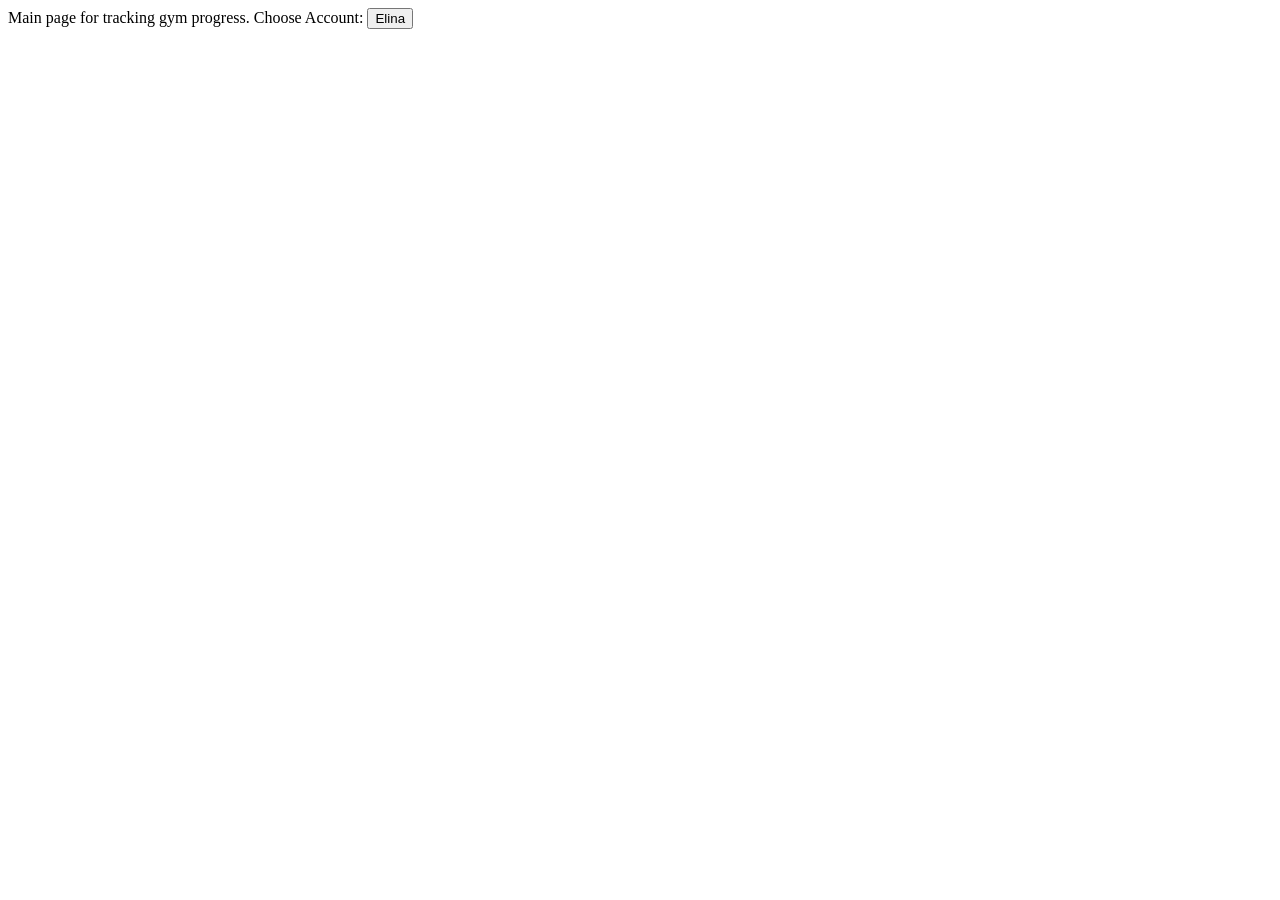
==== index.html @ be69cba2 "Testing" ====
<!DOCTYPE html>
<html lang="en">
<head>
    <meta charset="UTF-8">
    <title>Gym progress thing</title>
</head>
<body>
Main page for tracking gym progress. Choose Account:
    <button>Elina</button>
</body>
</html>
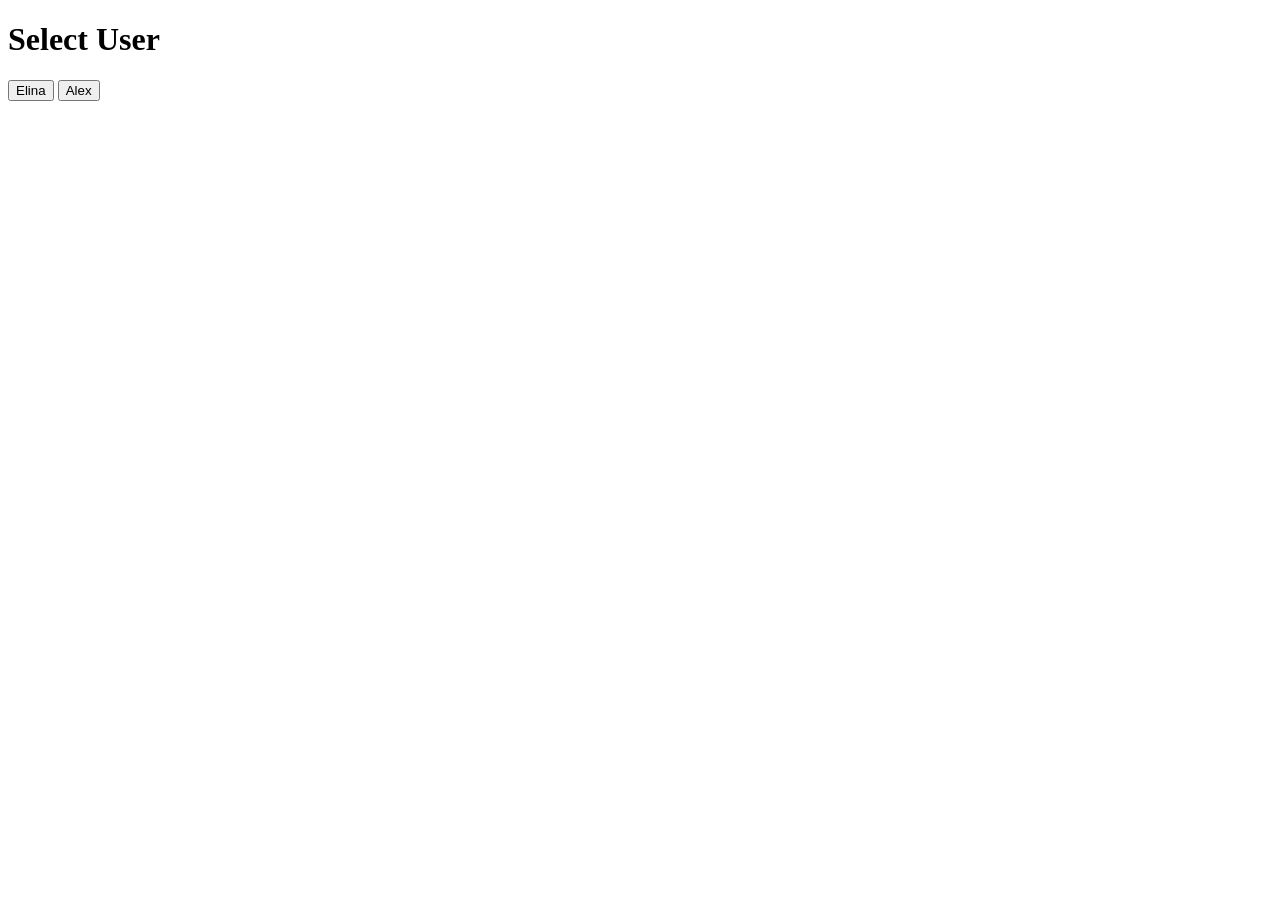
==== commit 6f1c6aec: "test from gpt" ====
--- a/index.html
+++ b/index.html
@@ -1,11 +1,19 @@
 <!DOCTYPE html>
-<html lang="en">
+<html>
 <head>
-    <meta charset="UTF-8">
-    <title>Gym progress thing</title>
+  <title>Gym Tracker</title>
 </head>
 <body>
-Main page for tracking gym progress. Choose Account:
-    <button>Elina</button>
+  <h1>Select User</h1>
+
+  <button onclick="selectUser('elina')">Elina</button>
+  <button onclick="selectUser('alex')">Alex</button>
+
+  <script>
+    function selectUser(user) {
+      localStorage.setItem("currentUser", user);
+      window.location.href = "user.html";
+    }
+  </script>
 </body>
 </html>
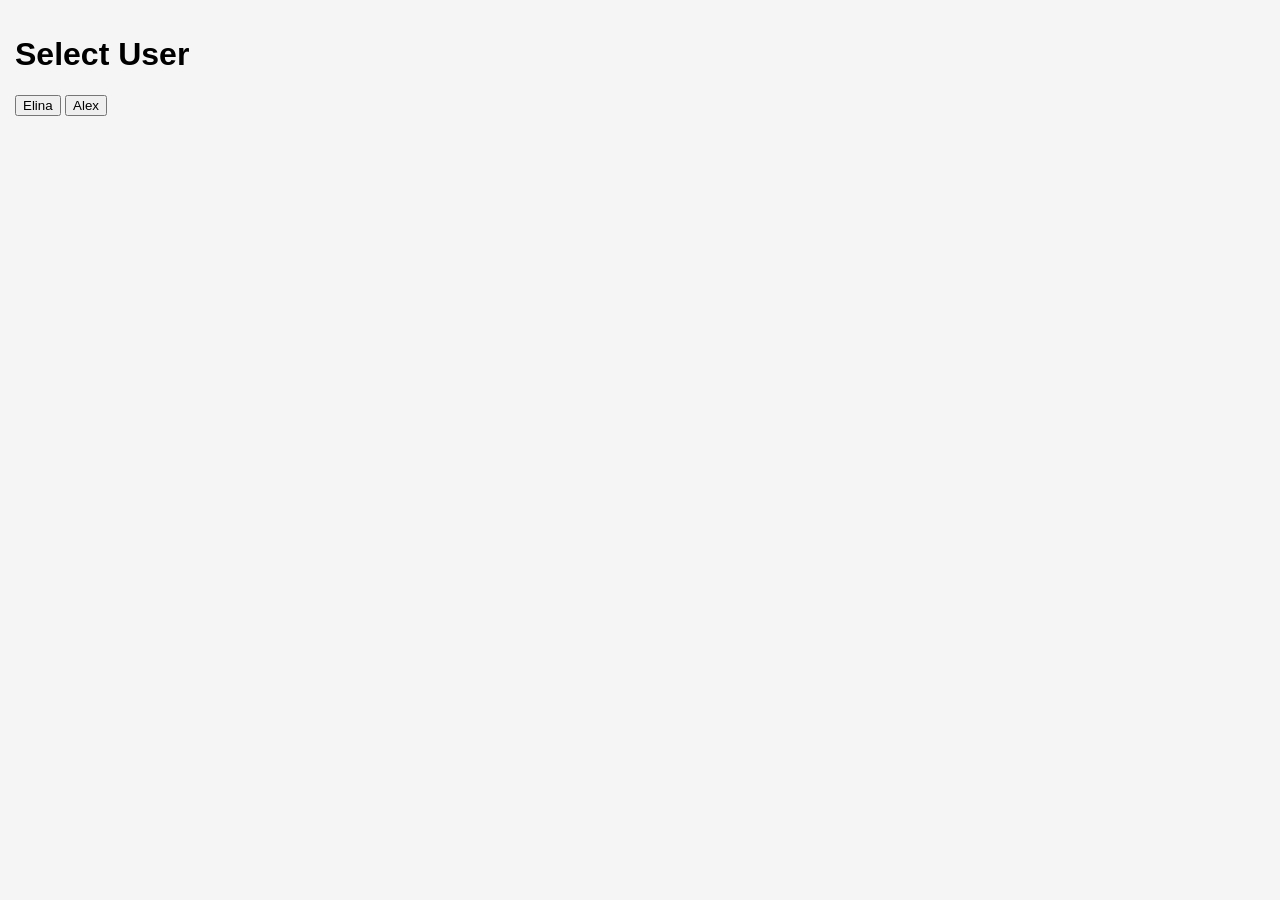
==== commit 281ec4d4: "Update index.html" ====
--- a/index.html
+++ b/index.html
@@ -2,12 +2,17 @@
 <html>
 <head>
   <title>Gym Tracker</title>
+  <meta name="viewport" content="width=device-width, initial-scale=1.0">
+  <link rel="stylesheet" href="style.css">
 </head>
 <body>
+
   <h1>Select User</h1>
 
-  <button onclick="selectUser('elina')">Elina</button>
-  <button onclick="selectUser('alex')">Alex</button>
+  <div class="user-list">
+    <button class="user-card" onclick="selectUser('elina')">Elina</button>
+    <button class="user-card" onclick="selectUser('alex')">Alex</button>
+  </div>
 
   <script>
     function selectUser(user) {
@@ -15,5 +20,6 @@
       window.location.href = "user.html";
     }
   </script>
+
 </body>
 </html>
--- a/style.css
+++ b/style.css
@@ -0,0 +1,63 @@
+body {
+  font-family: Arial, sans-serif;
+  margin: 0;
+  padding: 15px;
+  background: #f5f5f5;
+}
+
+h2 {
+  text-align: center;
+}
+
+/* Add bar */
+.add-bar {
+  display: flex;
+  gap: 10px;
+  margin-bottom: 15px;
+}
+
+.add-bar input {
+  flex: 1;
+  padding: 12px;
+  font-size: 16px;
+}
+
+.add-bar button {
+  padding: 12px 16px;
+  font-size: 16px;
+}
+
+/* Exercise cards */
+.card {
+  background: white;
+  padding: 15px;
+  margin-bottom: 10px;
+  border-radius: 12px;
+  box-shadow: 0 2px 5px rgba(0,0,0,0.1);
+}
+
+.exercise-name {
+  width: 100%;
+  font-size: 16px;
+  margin-bottom: 10px;
+}
+
+.row {
+  display: flex;
+  justify-content: space-between;
+  align-items: center;
+}
+
+.weight-input {
+  width: 80px;
+  padding: 10px;
+  font-size: 16px;
+}
+
+.delete-btn {
+  background: red;
+  color: white;
+  border: none;
+  padding: 10px;
+  border-radius: 8px;
+}
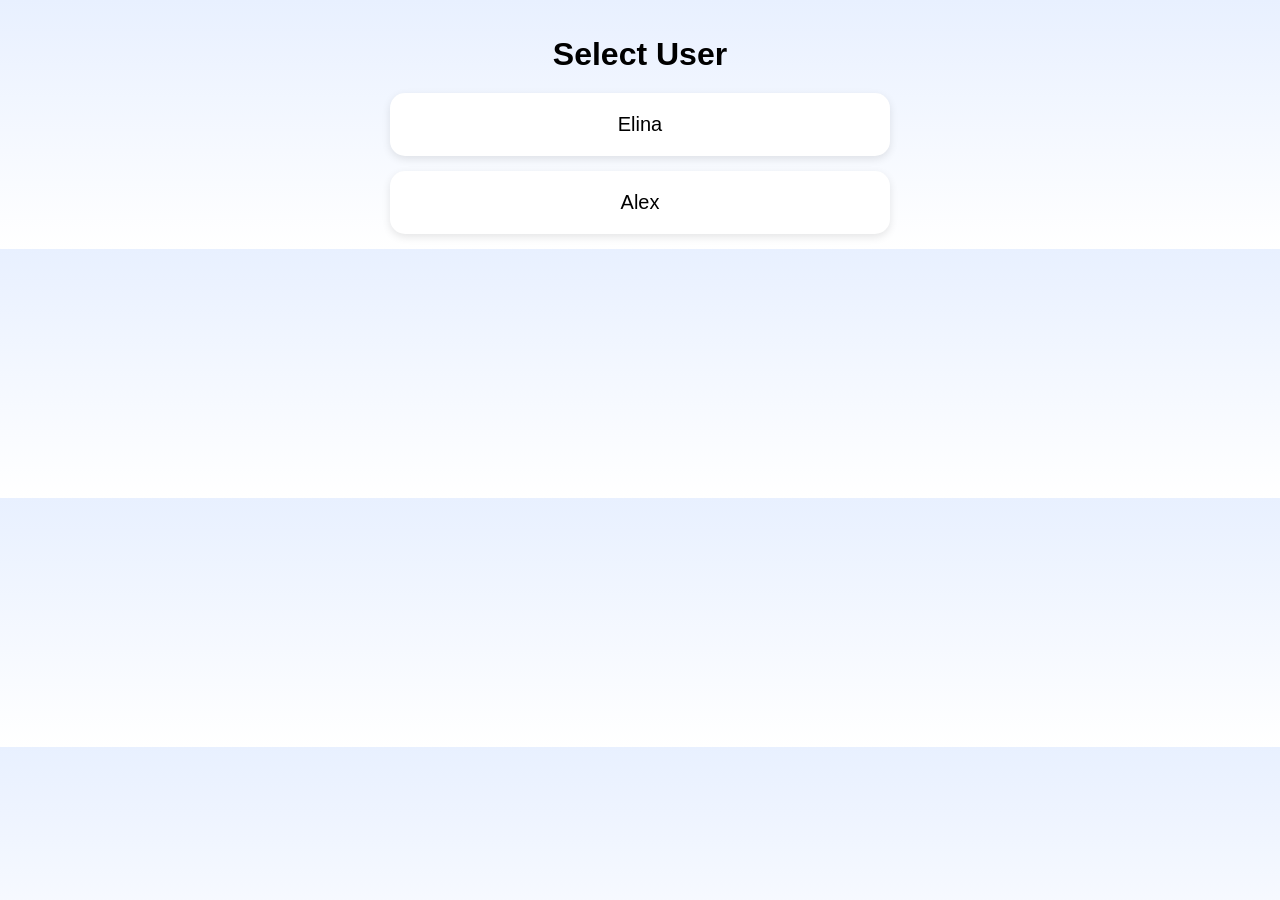
==== commit 92e4b5fe: "app test" ====
--- a/index.html
+++ b/index.html
@@ -4,6 +4,8 @@
   <title>Gym Tracker</title>
   <meta name="viewport" content="width=device-width, initial-scale=1.0">
   <link rel="stylesheet" href="style.css">
+    <link rel="manifest" href="manifest.json">
+<meta name="theme-color" content="#4a90e2">
 </head>
 <body>
 
@@ -21,5 +23,10 @@
     }
   </script>
 
+    <script>
+    if ("serviceWorker" in navigator) {
+        navigator.serviceWorker.register("sw.js");
+    }
+    </script>
 </body>
 </html>
--- a/style.css
+++ b/style.css
@@ -3,6 +3,13 @@
   margin: 0;
   padding: 15px;
   background: #f5f5f5;
+  max-width: 500px;
+  margin: auto;
+  background: linear-gradient(to bottom, #e8f0ff, #ffffff);
+}
+
+.user-card:active {
+  transform: scale(0.98);
 }
 
 h2 {
@@ -60,4 +67,24 @@
   border: none;
   padding: 10px;
   border-radius: 8px;
+}
+
+h1 {
+  text-align: center;
+  margin-bottom: 20px;
+}
+
+.user-list {
+  display: flex;
+  flex-direction: column;
+  gap: 15px;
+}
+
+.user-card {
+  padding: 20px;
+  font-size: 20px;
+  border-radius: 15px;
+  border: none;
+  background: white;
+  box-shadow: 0 3px 8px rgba(0,0,0,0.1);
 }
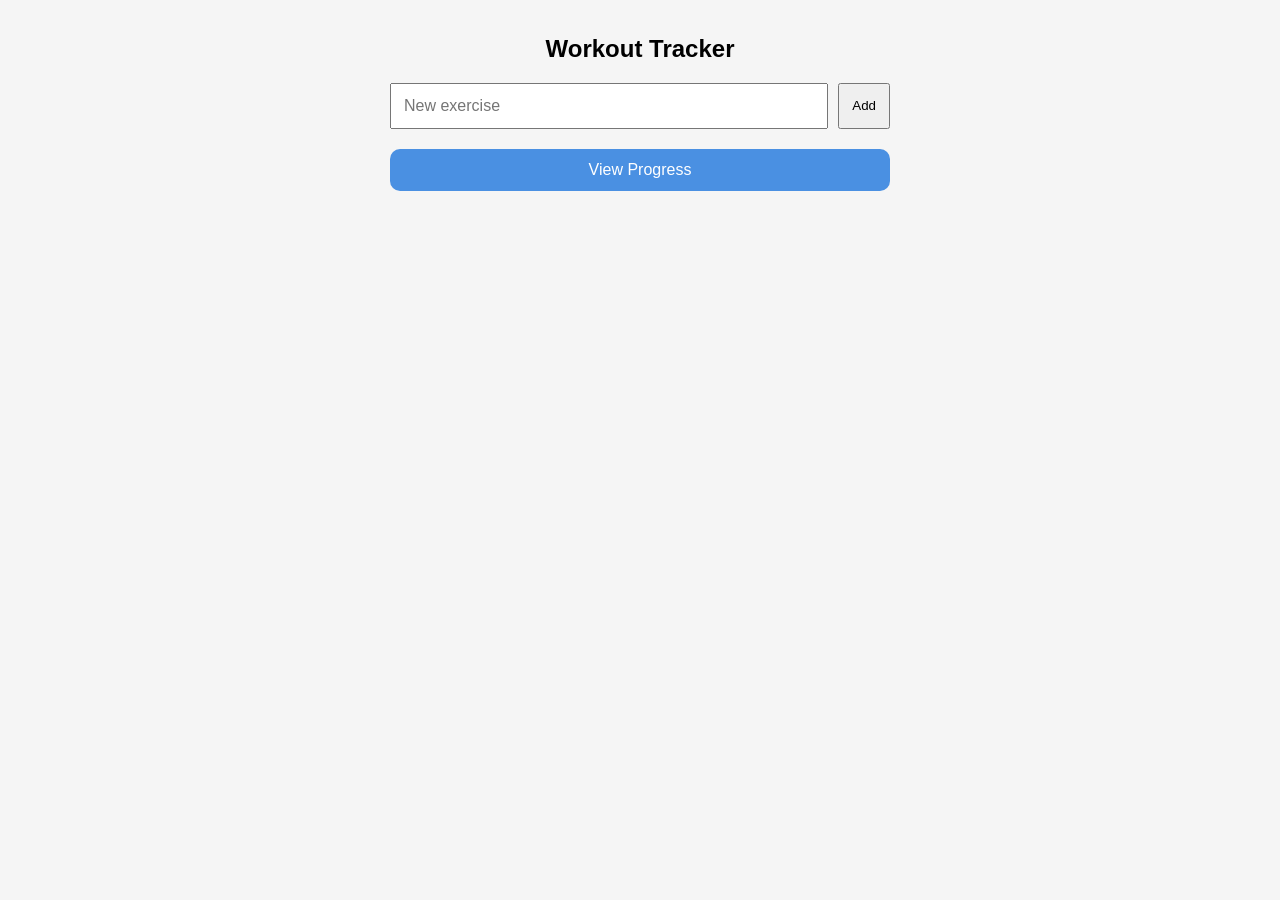
==== commit ad89b55a: "progress graph" ====
--- a/index.html
+++ b/index.html
@@ -2,31 +2,33 @@
 <html>
 <head>
   <title>Gym Tracker</title>
+
   <meta name="viewport" content="width=device-width, initial-scale=1.0">
+
+  <link rel="manifest" href="manifest.json">
   <link rel="stylesheet" href="style.css">
-    <link rel="manifest" href="manifest.json">
-<meta name="theme-color" content="#4a90e2">
 </head>
+
 <body>
 
-  <h1>Select User</h1>
+  <h2>Workout Tracker</h2>
 
-  <div class="user-list">
-    <button class="user-card" onclick="selectUser('elina')">Elina</button>
-    <button class="user-card" onclick="selectUser('alex')">Alex</button>
+  <div class="add-bar">
+    <input type="text" id="newExercise" placeholder="New exercise">
+    <button onclick="addExercise()">Add</button>
   </div>
 
+  <div id="exerciseList"></div>
+
+  <a class="nav-btn" href="progress.html">View Progress</a>
+
+  <script src="script.js"></script>
+
   <script>
-    function selectUser(user) {
-      localStorage.setItem("currentUser", user);
-      window.location.href = "user.html";
+    if ("serviceWorker" in navigator) {
+      navigator.serviceWorker.register("sw.js");
     }
   </script>
 
-    <script>
-    if ("serviceWorker" in navigator) {
-        navigator.serviceWorker.register("sw.js");
-    }
-    </script>
 </body>
 </html>
--- a/style.css
+++ b/style.css
@@ -2,14 +2,9 @@
   font-family: Arial, sans-serif;
   margin: 0;
   padding: 15px;
-  background: #f5f5f5;
   max-width: 500px;
   margin: auto;
-  background: linear-gradient(to bottom, #e8f0ff, #ffffff);
-}
-
-.user-card:active {
-  transform: scale(0.98);
+  background: #f5f5f5;
 }
 
 h2 {
@@ -30,35 +25,31 @@
 }
 
 .add-bar button {
-  padding: 12px 16px;
-  font-size: 16px;
+  padding: 12px;
 }
 
-/* Exercise cards */
+/* Cards */
 .card {
   background: white;
   padding: 15px;
   margin-bottom: 10px;
   border-radius: 12px;
-  box-shadow: 0 2px 5px rgba(0,0,0,0.1);
 }
 
 .exercise-name {
   width: 100%;
-  font-size: 16px;
+  padding: 10px;
   margin-bottom: 10px;
 }
 
 .row {
   display: flex;
   justify-content: space-between;
-  align-items: center;
 }
 
 .weight-input {
-  width: 80px;
+  width: 100px;
   padding: 10px;
-  font-size: 16px;
 }
 
 .delete-btn {
@@ -69,22 +60,21 @@
   border-radius: 8px;
 }
 
-h1 {
+/* Nav */
+.nav-btn {
+  display: block;
   text-align: center;
-  margin-bottom: 20px;
+  margin: 20px 0;
+  padding: 12px;
+  background: #4a90e2;
+  color: white;
+  border-radius: 10px;
+  text-decoration: none;
 }
 
-.user-list {
-  display: flex;
-  flex-direction: column;
-  gap: 15px;
-}
-
-.user-card {
-  padding: 20px;
-  font-size: 20px;
-  border-radius: 15px;
-  border: none;
+/* Chart */
+canvas {
   background: white;
-  box-shadow: 0 3px 8px rgba(0,0,0,0.1);
+  border-radius: 12px;
+  padding: 10px;
 }
